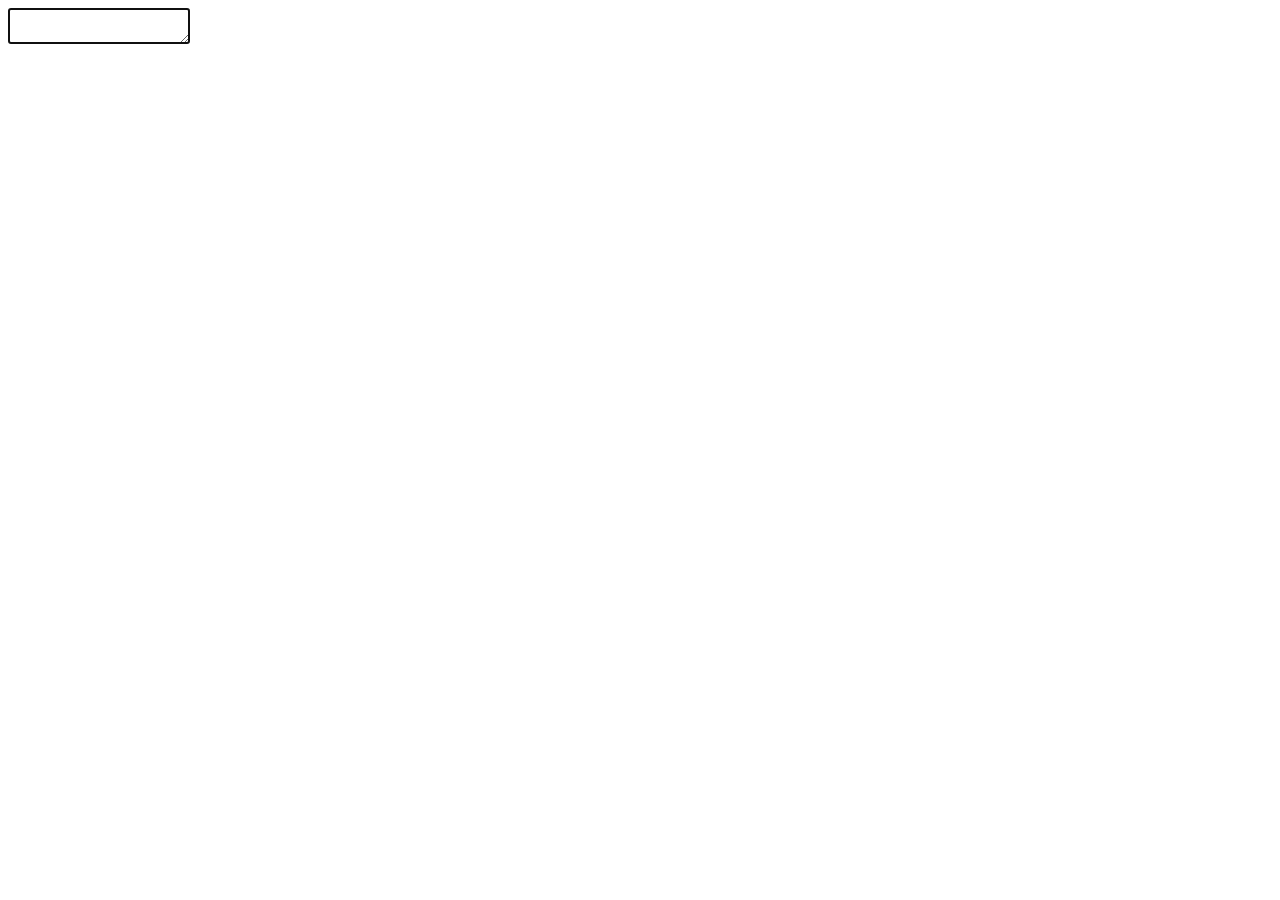
==== index.html @ e55f255d "Update. New methods." ====
<!DOCTYPE html>
<html>
<head>

<meta charset="UTF-8">

<link rel='stylesheet' href="./textRevealer.css">

<title>TextRevealer @ YuRen</title>

</head>
<body>

<div id="textContainer">
  <div id="textRevealer"></div>
  <textarea id="textArea"></textarea>
</div>

<script src="./textMarker.js"></script>
<script src="./textRevealer.js"></script>
<script>
  setHTMLClass('ASTERISK', '-ast');
  setHTMLClass('ASTERISK_2', '-ast2');
  setHTMLClass('ASTERISK_3', '-ast3');
  addSymbol('*', 'ASTERISK', 'both');
  addSymbol('**', 'ASTERISK_2', 'both');
  addSymbol('***', 'ASTERISK_3', 'both');
  
  setHTMLClass('DBLQUOTE', '-dblq');
  addSymbol('"', 'DBLQUOTE', 'both');
  
  setHTMLClass('GRAVE', '-grave');
  addSymbol('`', 'GRAVE', 'both');
  
  setHTMLClass('UNDERSCORE', '-under');
  addSymbol('__', 'UNDERSCORE', 'both');
  
  setHTMLClass('HYPHEN', '-hyphen');
  addSymbol('--', 'HYPHEN', 'both');
  
  setHTMLClass('TILDE', '-tilde');
  addSymbol('~~', 'TILDE', 'both');
  
  setHTMLClass('PARENTHESIS', '-paren');
  addSymbol('(', 'PARENTHESIS', 'start');
  addSymbol(')', 'PARENTHESIS', 'end');
  
  setHTMLClass('BRACKET', '-bracket');
  addSymbol('[', 'BRACKET', 'start');
  addSymbol(']', 'BRACKET', 'end');
  
  setHTMLClass('BRACE', '-brace');
  addSymbol('{', 'BRACE', 'start');
  addSymbol('}', 'BRACE', 'end');
  
  setHTMLClass('ANGLE', '-angle');
  addSymbol('<', 'ANGLE', 'start');
  addSymbol('>', 'ANGLE', 'end');
  
  setHTMLClass('CJKQUOTE', '-cjkq');
  addSymbol('「', 'CJKQUOTE', 'start');
  addSymbol('」', 'CJKQUOTE', 'end');
  addSymbol('『', 'CJKQUOTE', 'start');
  addSymbol('』', 'CJKQUOTE', 'end');
</script>

</body>
</html>
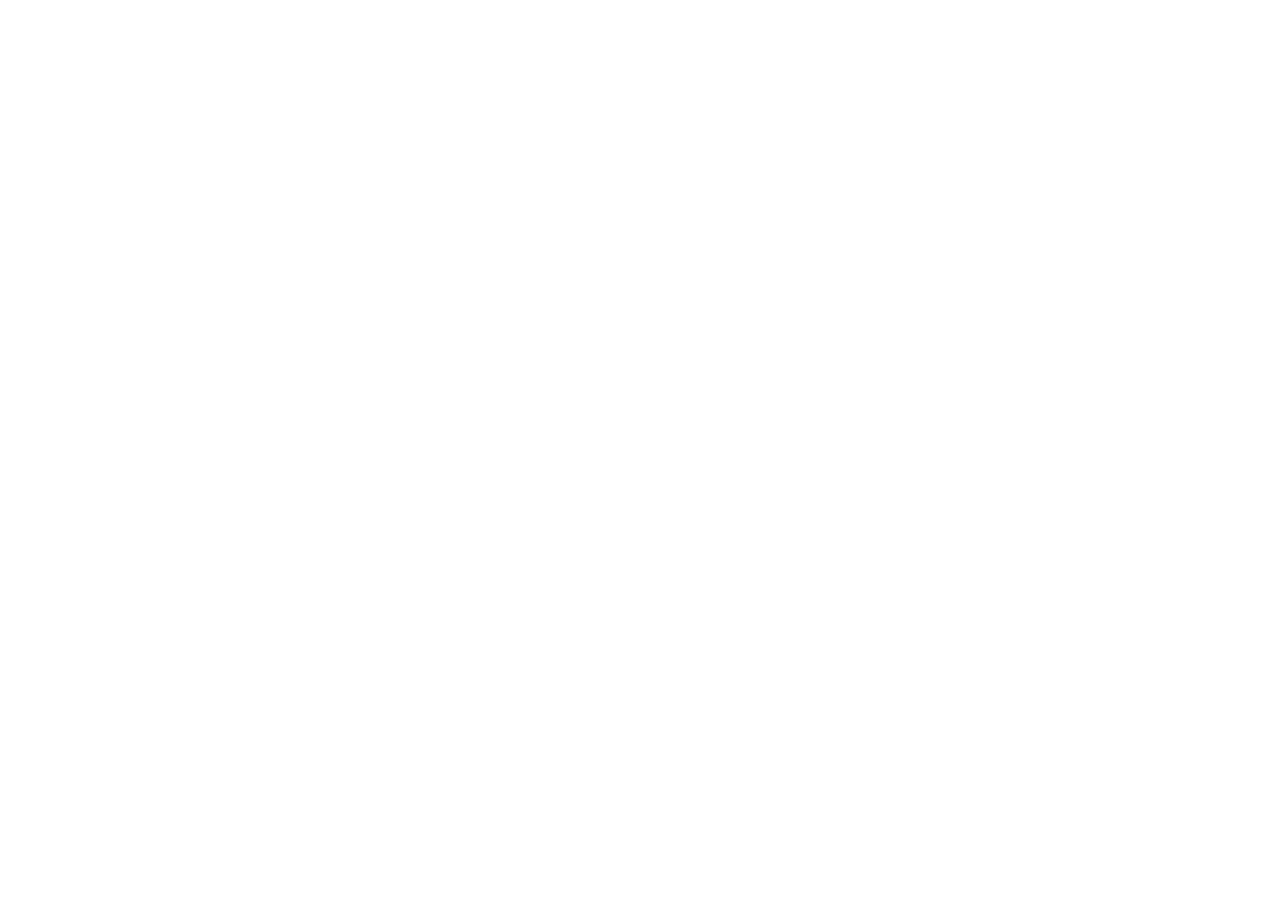
==== commit 88af0588: "Update. Add a new (leading) symbol." ====
--- a/index.html
+++ b/index.html
@@ -19,6 +19,12 @@
 <script src="./textMarker.js"></script>
 <script src="./textRevealer.js"></script>
 <script>
+  addSymbol('{', 'GROUP', 'start');
+  addSymbol('}', 'GROUP', 'end');
+  
+  setHTMLClass('NUMBERSIGN', '-numsign');
+  addSymbol('#', 'NUMBERSIGN', 'lead');
+  
   setHTMLClass('ASTERISK', '-ast');
   setHTMLClass('ASTERISK_2', '-ast2');
   setHTMLClass('ASTERISK_3', '-ast3');
@@ -49,10 +55,6 @@
   addSymbol('[', 'BRACKET', 'start');
   addSymbol(']', 'BRACKET', 'end');
   
-  setHTMLClass('BRACE', '-brace');
-  addSymbol('{', 'BRACE', 'start');
-  addSymbol('}', 'BRACE', 'end');
-  
   setHTMLClass('ANGLE', '-angle');
   addSymbol('<', 'ANGLE', 'start');
   addSymbol('>', 'ANGLE', 'end');
--- a/textRevealer.css
+++ b/textRevealer.css
@@ -0,0 +1,98 @@
+html {
+  box-sizing: border-box; }
+
+*, *::before, *::after {
+  box-sizing: inherit; }
+
+body {
+  width: 100vw;
+  height: 100vh;
+  margin: 0;
+  padding: 0;
+  overflow: hidden; }
+
+#textContainer {
+  width: 100%;
+  height: 100%;
+  display: flex;
+  justify-content: center;
+  align-items: center;
+  text-align: center;
+  overflow: hidden; }
+
+.v-rl {
+  writing-mode: vertical-rl; }
+
+#textRevealer {
+  padding: 5vmin 5vmin;
+  font-size: 70vmin;
+  font-family: Roboto, "Noto Sans CJK TC", sans-serif;
+  text-rendering: optimizeLegibility;
+  white-space: pre; }
+
+#textArea {
+  position: absolute;
+  opacity: 0;
+  pointer-events: none;
+  font-family: Roboto, "Noto Sans CJK TC", sans-serif;
+  text-align: center;
+  white-space: nowrap; }
+
+@keyframes blink {
+  from {
+    background-color: transparent; }
+  to {
+    background-color: rgba(0, 0, 0, 0.8); } }
+
+.tag.-cursor {
+  position: relative; }
+  .tag.-cursor::before {
+    content: '';
+    padding: 2px 2px;
+    animation: blink 900ms ease-in-out infinite alternate both; }
+
+.tag.-select {
+  background-color: rgba(0, 0, 0, 0.5);
+  color: rgba(255, 255, 255, 0.9); }
+
+.tag.-symbol {
+  font-size: .9em;
+  opacity: .2; }
+
+.tag.-numsign:not(.-G-start):not(.-G-end) {
+  font-size: 2em;
+  font-weight: bold; }
+
+.tag.-ast, .tag.-ast3 {
+  font-style: italic; }
+
+.tag.-ast2, .tag.-ast3 {
+  font-weight: bold; }
+
+.tag.-ast-start, .tag.-ast-end, .tag.-ast2-start, .tag.-ast2-end, .tag.-ast3-start, .tag.-ast3-end {
+  font-size: .2em; }
+
+.tag.-under {
+  text-decoration: underline; }
+
+.tag.-hyphen {
+  text-decoration: line-through; }
+
+.tag.-tilde {
+  text-decoration: line-through; }
+
+.tag.-dblq, .tag.-dblq-start, .tag.-dblq-end, .tag.-cjkq, .tag.-cjkq-start, .tag.-cjkq-end {
+  font-family: serif; }
+
+.tag.-grave, .tag.-grave-start, .tag.-grave-end, .tag.-angle, .tag.-angle-start, .tag.-angle-end {
+  font-family: monospace;
+  font-size: inherit;
+  font-style: normal;
+  font-weight: normal;
+  text-decoration: none; }
+
+.tag.-grave, .tag.-grave-start, .tag.-grave-end {
+  background-color: rgba(253, 197, 101, 0.2); }
+  .tag.-grave.-select, .tag.-grave-start.-select, .tag.-grave-end.-select {
+    background-color: rgba(246, 183, 99, 0.5);
+    color: #61574c; }
